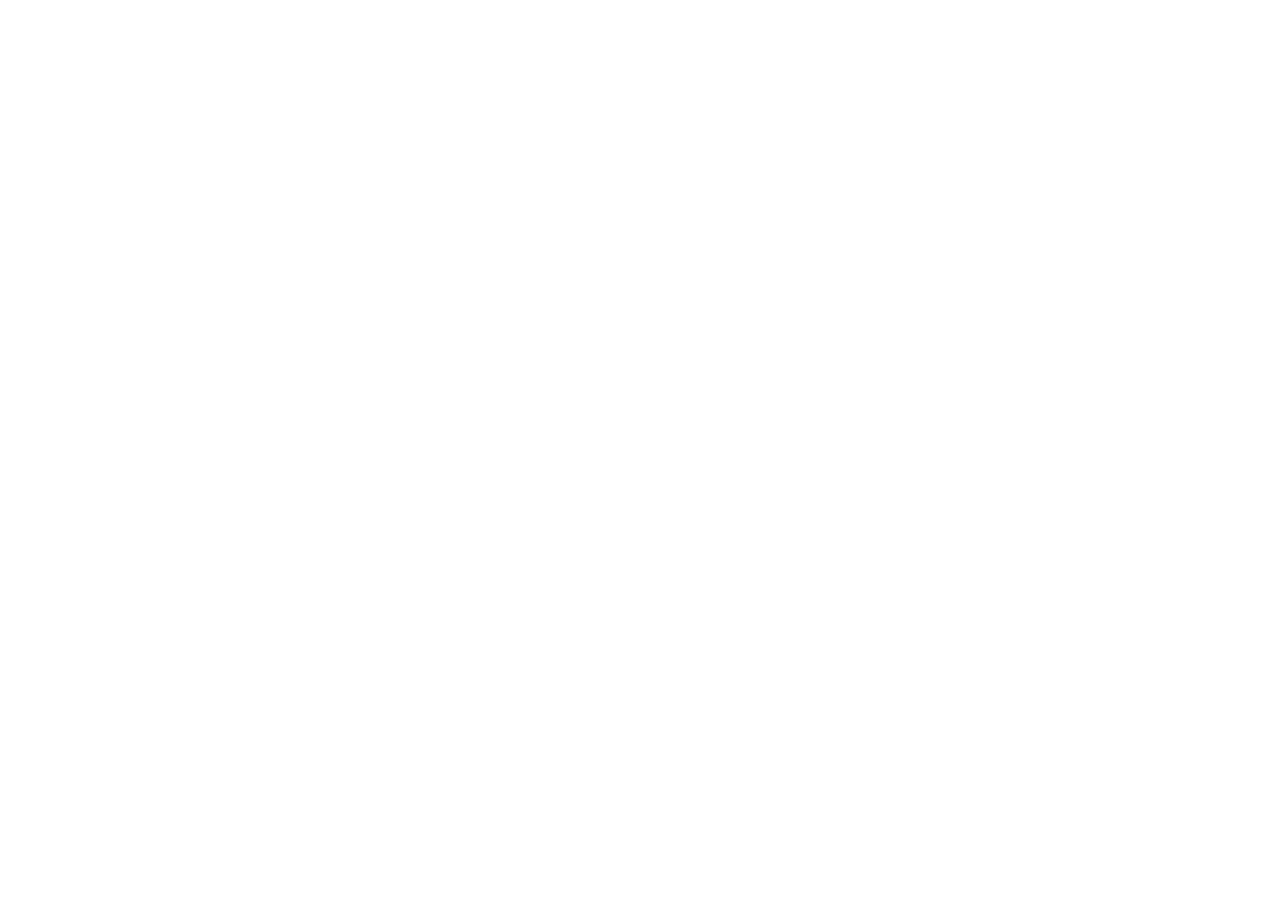
==== index.html @ 38aebb07 "ConstInfo" ====
<!doctype html>
<html lang="en">
  <head>
    <!-- Required meta tags -->
    <meta charset="utf-8">
    <meta name="viewport" content="width=device-width, initial-scale=1, shrink-to-fit=no">

    <!-- Bootstrap CSS -->
    <link rel="stylesheet" href="https://maxcdn.bootstrapcdn.com/bootstrap/4.0.0-beta.3/css/bootstrap.min.css" integrity="sha384-Zug+QiDoJOrZ5t4lssLdxGhVrurbmBWopoEl+M6BdEfwnCJZtKxi1KgxUyJq13dy" crossorigin="anonymous">
    <link href="css/main.css" rel="stylesheet">
	<script src="js/prefixfree.min.js"></script>
	<script src="https://use.fontawesome.com/0d91e5f344.js"></script>
  </head>
  <body>
    <section class="main" id="headerWrap"></section>
    <section class="main" id="aboutusWrap"></section>
    <section class="main" id="servicesWrap"></section>
    <section class="main" id="galleryWrap"></section>
    <section class="main" id="contactWrap"></section>
    <section class="main" id="footer"></section>


    <!-- jQuery (necessary for Bootstrap's JavaScript plugins) -->
    <!-- Include all compiled plugins (below), or include individual files as needed -->
    <script src="https://code.jquery.com/jquery-3.2.1.slim.min.js" integrity="sha384-KJ3o2DKtIkvYIK3UENzmM7KCkRr/rE9/Qpg6aAZGJwFDMVNA/GpGFF93hXpG5KkN" crossorigin="anonymous"></script>
<script src="https://cdnjs.cloudflare.com/ajax/libs/popper.js/1.12.9/umd/popper.min.js" integrity="sha384-ApNbgh9B+Y1QKtv3Rn7W3mgPxhU9K/ScQsAP7hUibX39j7fakFPskvXusvfa0b4Q" crossorigin="anonymous"></script>
<script src="https://maxcdn.bootstrapcdn.com/bootstrap/4.0.0-beta.3/js/bootstrap.min.js" integrity="sha384-a5N7Y/aK3qNeh15eJKGWxsqtnX/wWdSZSKp+81YjTmS15nvnvxKHuzaWwXHDli+4" crossorigin="anonymous"></script>
  </body>
</html>
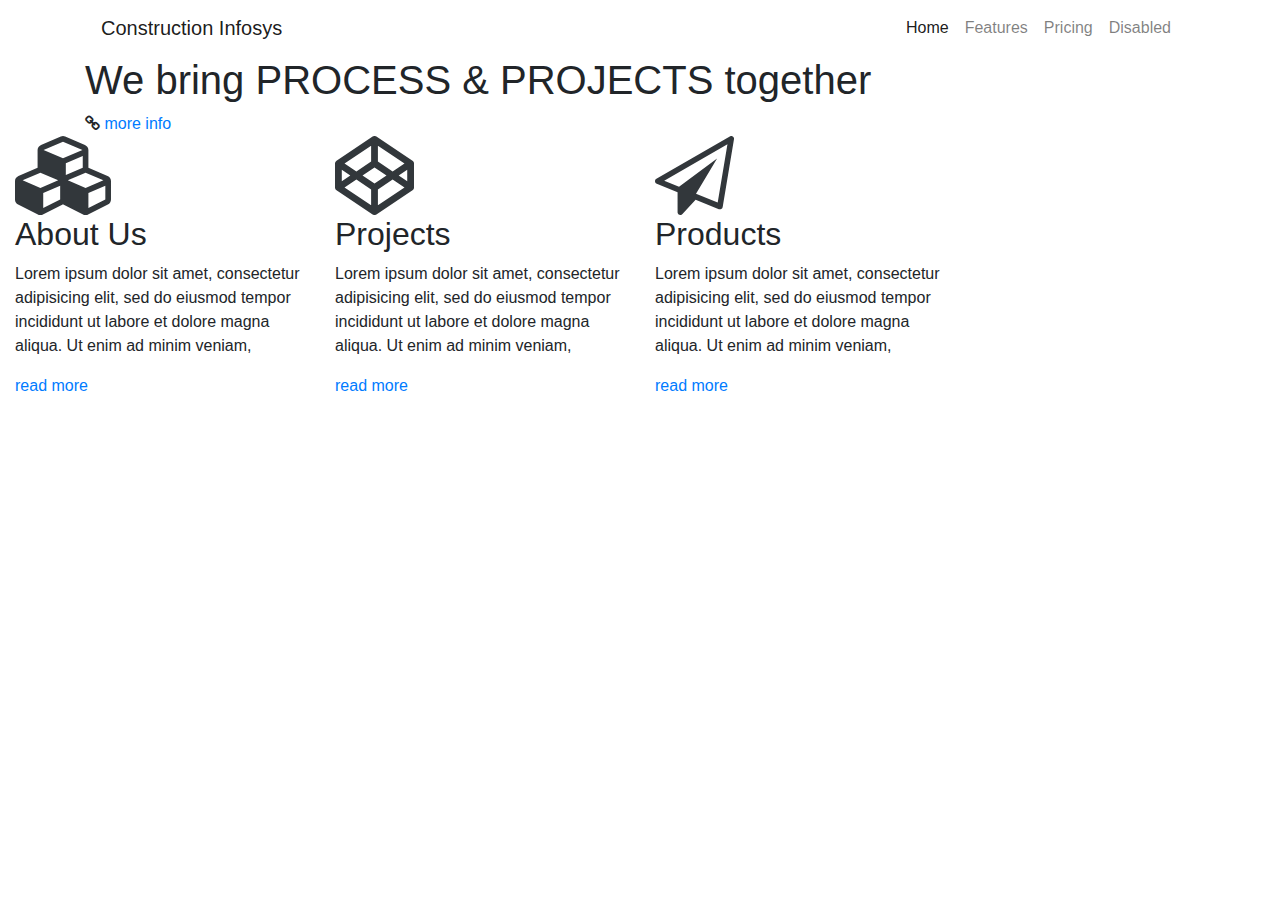
==== commit 41d22461: "bootstrap" ====
--- a/index.html
+++ b/index.html
@@ -1,29 +1,82 @@
-<!doctype html>
-<html lang="en">
+<!DOCTYPE html>
+<html>
   <head>
-    <!-- Required meta tags -->
     <meta charset="utf-8">
-    <meta name="viewport" content="width=device-width, initial-scale=1, shrink-to-fit=no">
-
-    <!-- Bootstrap CSS -->
-    <link rel="stylesheet" href="https://maxcdn.bootstrapcdn.com/bootstrap/4.0.0-beta.3/css/bootstrap.min.css" integrity="sha384-Zug+QiDoJOrZ5t4lssLdxGhVrurbmBWopoEl+M6BdEfwnCJZtKxi1KgxUyJq13dy" crossorigin="anonymous">
-    <link href="css/main.css" rel="stylesheet">
-	<script src="js/prefixfree.min.js"></script>
-	<script src="https://use.fontawesome.com/0d91e5f344.js"></script>
+    <meta http-equiv="X-UA-Compatible" content="IE-edge">
+    <meta name="viewport" content="width=device-width, initial-scale=1">
+    <title>Construction Infosys</title>
+    <link rel="stylesheet" type="text/css" href="css/normalize.css">
+    <link rel="stylesheet" type="text/css" href="css/bootstrap.css">
+    <link rel="stylesheet" href="css/font-awesome.min.css">
+    <link rel="stylesheet" type="text/css" href="css/main.css">
   </head>
   <body>
-    <section class="main" id="headerWrap"></section>
-    <section class="main" id="aboutusWrap"></section>
-    <section class="main" id="servicesWrap"></section>
-    <section class="main" id="galleryWrap"></section>
-    <section class="main" id="contactWrap"></section>
-    <section class="main" id="footer"></section>
+    <div class="container">
+      <nav class="navbar navbar-expand-sm navbar-light bg-faded">
+        <a class="navbar-brand" href="#">Construction Infosys</a>
+        <button class="navbar-toggler" type="button" data-toggle="collapse" data-target="#navbarNav" aria-controls="navbarNav" aria-expanded="false" aria-label="Toggle navigation">
+          <span class="navbar-toggler-icon"></span>
+        </button>
+        <div class="collapse navbar-collapse" id="navbarNav">
+          <ul class="navbar-nav">
+            <li class="nav-item active">
+              <a class="nav-link" href="#">Home <span class="sr-only">(current)</span></a>
+            </li>
+            <li class="nav-item">
+              <a class="nav-link" href="#">Features</a>
+            </li>
+            <li class="nav-item">
+              <a class="nav-link" href="#">Pricing</a>
+            </li>
+            <li class="nav-item">
+              <a class="nav-link" href="#">Disabled</a>
+            </li>
+          </ul>
+        </div>
+      </nav>
+
+      <header>
+        <h1>We bring PROCESS & PROJECTS together</h1>
+        <i class="fa fa-link" aria-hidden="true"></i>
+        <a href="#">more info</a>
+      </header>
+    </div>
+    <div class="container-fluid">
+      <section id="aboutWrap">
+        <article class="aboutus">
+          <div class="row">
+            <div class="col-md-3 col-lg-offset-6">
+              <img src="images/about_lg.svg" alt="">
+              <h2>About Us</h2>
+              <p>Lorem ipsum dolor sit amet, consectetur adipisicing elit, sed do eiusmod tempor incididunt ut labore et dolore magna aliqua. Ut enim ad minim veniam,</p>
+              <a href="#">read more</a>
+            </div>
+            <div class="col-md-3 col-lg-offset-6">
+              <img src="images/projects_lg.svg" alt="">
+              <h2>Projects</h2>
+              <p>Lorem ipsum dolor sit amet, consectetur adipisicing elit, sed do eiusmod tempor incididunt ut labore et dolore magna aliqua. Ut enim ad minim veniam,</p>
+              <a href="#">read more</a>
+            </div>
+            <div class="col-md-3 col-lg-offset-6">
+              <img src="images/product_lg.svg" alt="">
+              <h2>Products</h2>
+              <p>Lorem ipsum dolor sit amet, consectetur adipisicing elit, sed do eiusmod tempor incididunt ut labore et dolore magna aliqua. Ut enim ad minim veniam,</p>
+              <a href="#">read more</a>
+            </div>
+          </div>
+        </article>
+      </section>
+    </div>
 
 
-    <!-- jQuery (necessary for Bootstrap's JavaScript plugins) -->
-    <!-- Include all compiled plugins (below), or include individual files as needed -->
-    <script src="https://code.jquery.com/jquery-3.2.1.slim.min.js" integrity="sha384-KJ3o2DKtIkvYIK3UENzmM7KCkRr/rE9/Qpg6aAZGJwFDMVNA/GpGFF93hXpG5KkN" crossorigin="anonymous"></script>
-<script src="https://cdnjs.cloudflare.com/ajax/libs/popper.js/1.12.9/umd/popper.min.js" integrity="sha384-ApNbgh9B+Y1QKtv3Rn7W3mgPxhU9K/ScQsAP7hUibX39j7fakFPskvXusvfa0b4Q" crossorigin="anonymous"></script>
-<script src="https://maxcdn.bootstrapcdn.com/bootstrap/4.0.0-beta.3/js/bootstrap.min.js" integrity="sha384-a5N7Y/aK3qNeh15eJKGWxsqtnX/wWdSZSKp+81YjTmS15nvnvxKHuzaWwXHDli+4" crossorigin="anonymous"></script>
+
+      <footer>
+
+      </footer>
+
+    <script src="https://ajax.googleapis.com/ajax/libs/jquery/3.2.1/jquery.min.js"></script>
+    <script src="js/tether.js" type="text/javascript"></script>
+    <script src="js/bootstrap.min.js" type="text/javascript"></script>
+    <script src="js/script.js" type="text/javascript"></script>
   </body>
 </html>
--- a/css/main.css
+++ b/css/main.css
@@ -0,0 +1,3 @@
+.navbar-collapse {
+  justify-content: flex-end;
+}
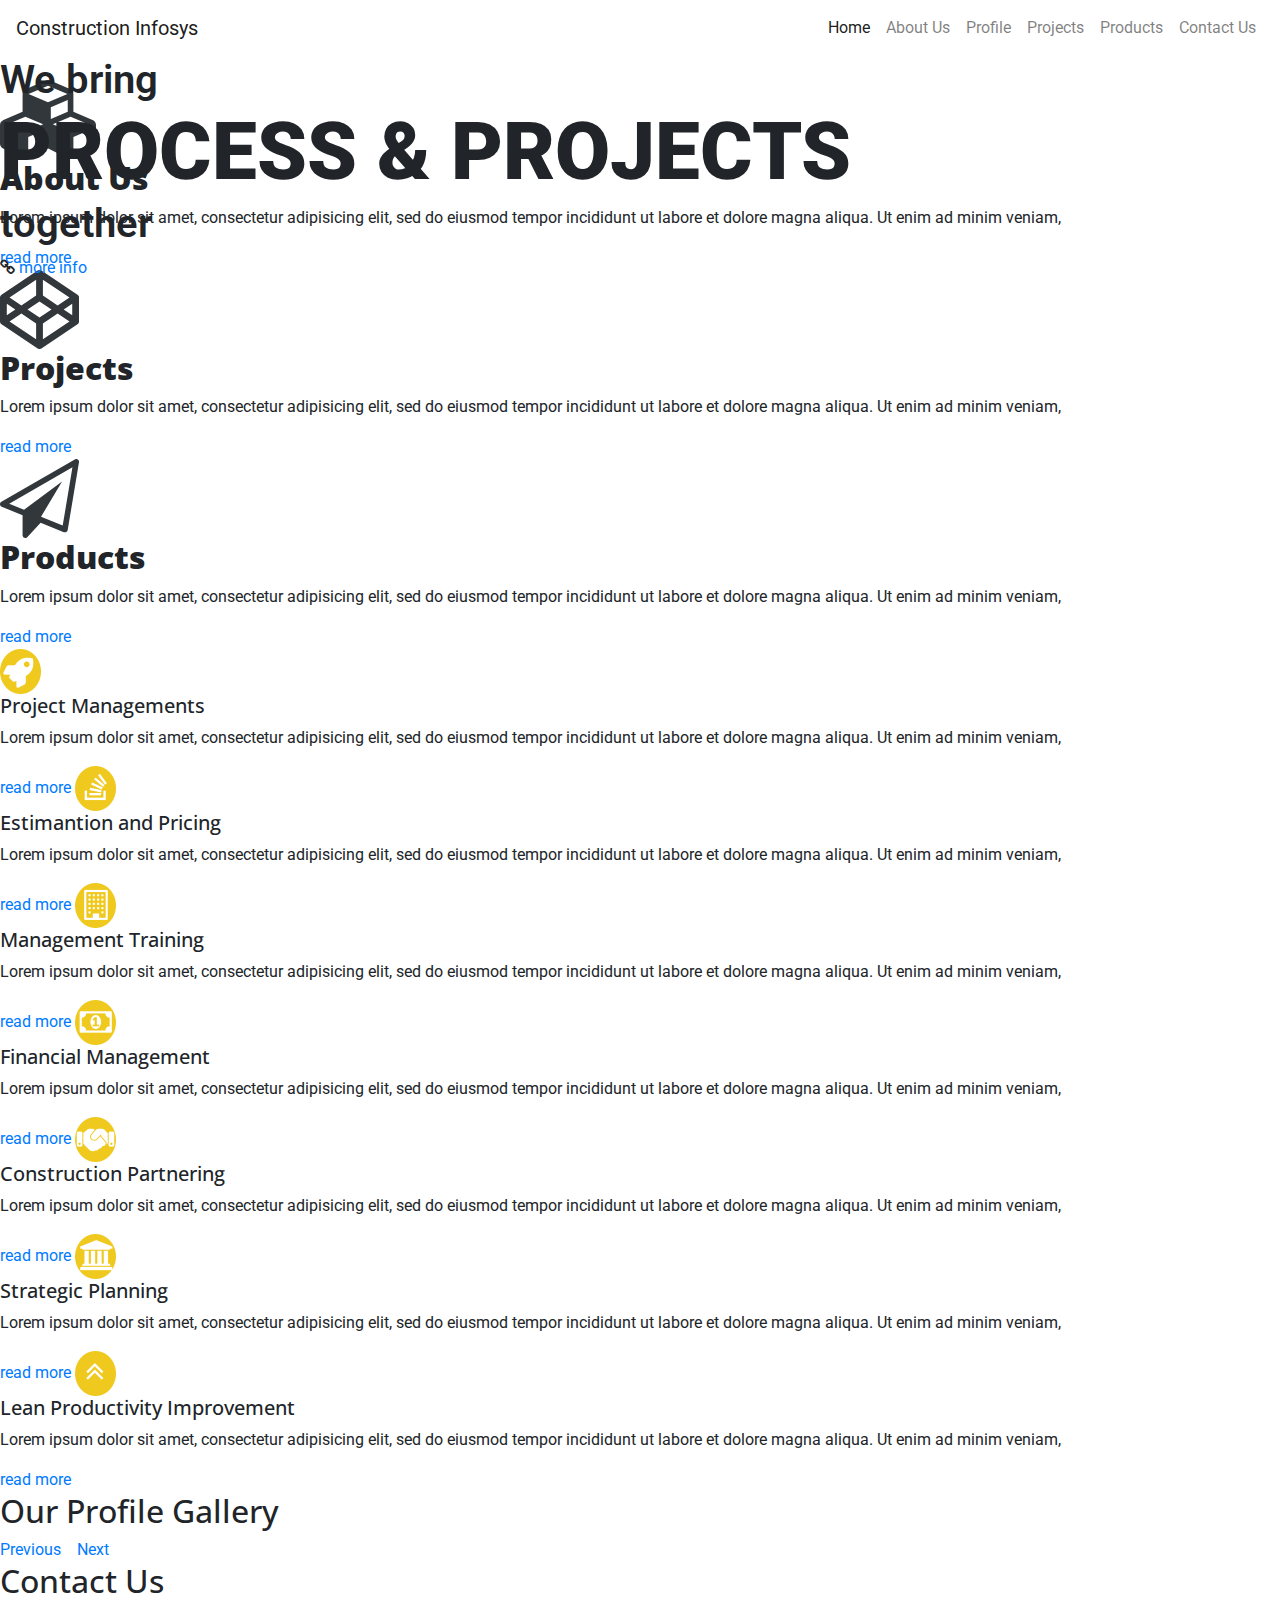
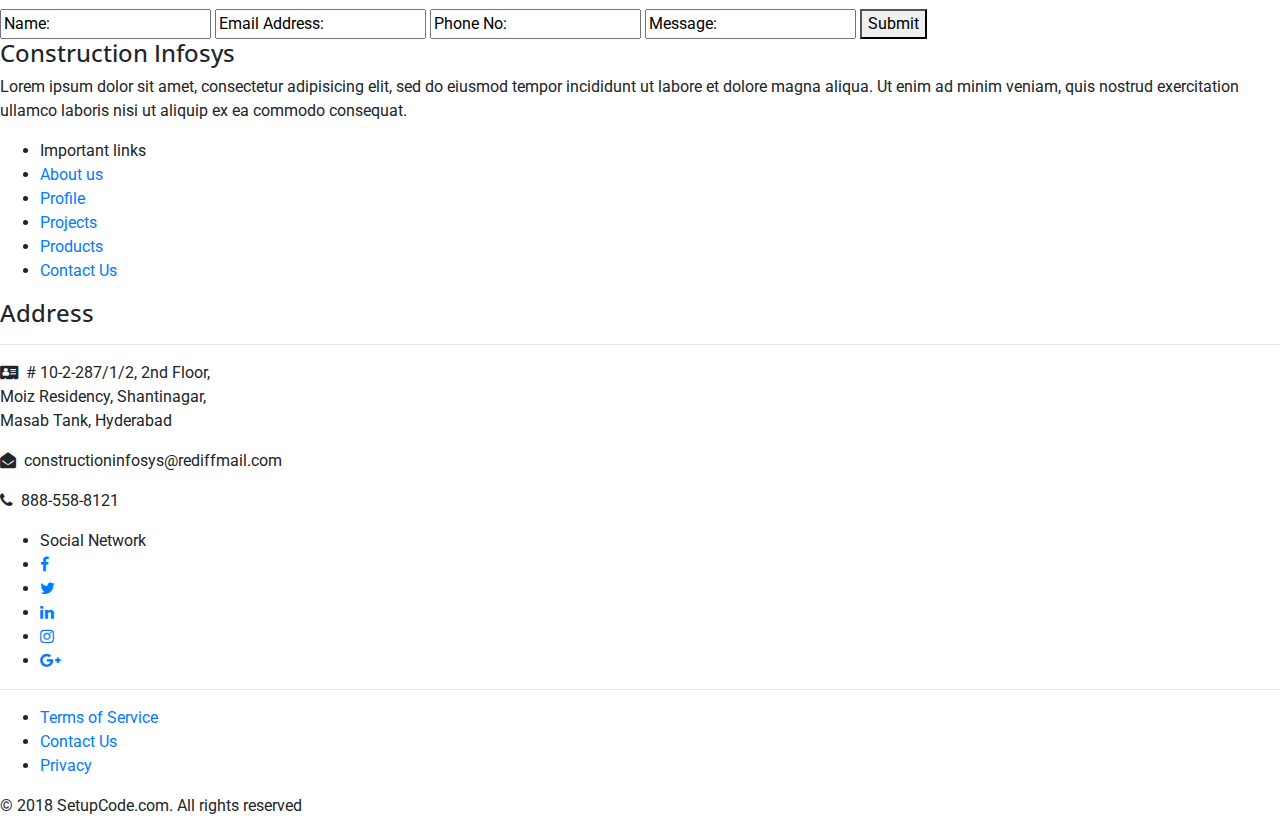
==== commit 777ea1ab: "basic site" ====
--- a/index.html
+++ b/index.html
@@ -11,7 +11,7 @@
     <link rel="stylesheet" type="text/css" href="css/main.css">
   </head>
   <body>
-    <div class="container">
+    <div class="">
       <nav class="navbar navbar-expand-sm navbar-light bg-faded">
         <a class="navbar-brand" href="#">Construction Infosys</a>
         <button class="navbar-toggler" type="button" data-toggle="collapse" data-target="#navbarNav" aria-controls="navbarNav" aria-expanded="false" aria-label="Toggle navigation">
@@ -23,41 +23,50 @@
               <a class="nav-link" href="#">Home <span class="sr-only">(current)</span></a>
             </li>
             <li class="nav-item">
-              <a class="nav-link" href="#">Features</a>
+              <a class="nav-link" href="#">About Us</a>
             </li>
             <li class="nav-item">
-              <a class="nav-link" href="#">Pricing</a>
+              <a class="nav-link" href="#">Profile</a>
             </li>
             <li class="nav-item">
-              <a class="nav-link" href="#">Disabled</a>
+              <a class="nav-link" href="#">Projects</a>
+            </li>
+            <li class="nav-item">
+              <a class="nav-link" href="#">Products</a>
+            </li>
+            <li class="nav-item">
+              <a class="nav-link" href="#">Contact Us</a>
             </li>
           </ul>
         </div>
       </nav>
 
       <header>
-        <h1>We bring PROCESS & PROJECTS together</h1>
-        <i class="fa fa-link" aria-hidden="true"></i>
-        <a href="#">more info</a>
+        <div class="banner_word">
+          <h1>We bring <br><span class="PP">PROCESS &amp PROJECTS</span> <br>together</h1>
+          <i class="fa fa-link" aria-hidden="true"></i>
+          <a href="#">more info</a>
+        </div>
+        <img src="http://placehold.it/1920x550" alt="">
       </header>
     </div>
-    <div class="container-fluid">
+    <div class="">
       <section id="aboutWrap">
         <article class="aboutus">
-          <div class="row">
-            <div class="col-md-3 col-lg-offset-6">
+          <div class="">
+            <div class="">
               <img src="images/about_lg.svg" alt="">
               <h2>About Us</h2>
               <p>Lorem ipsum dolor sit amet, consectetur adipisicing elit, sed do eiusmod tempor incididunt ut labore et dolore magna aliqua. Ut enim ad minim veniam,</p>
               <a href="#">read more</a>
             </div>
-            <div class="col-md-3 col-lg-offset-6">
+            <div class="">
               <img src="images/projects_lg.svg" alt="">
               <h2>Projects</h2>
               <p>Lorem ipsum dolor sit amet, consectetur adipisicing elit, sed do eiusmod tempor incididunt ut labore et dolore magna aliqua. Ut enim ad minim veniam,</p>
               <a href="#">read more</a>
             </div>
-            <div class="col-md-3 col-lg-offset-6">
+            <div class="">
               <img src="images/product_lg.svg" alt="">
               <h2>Products</h2>
               <p>Lorem ipsum dolor sit amet, consectetur adipisicing elit, sed do eiusmod tempor incididunt ut labore et dolore magna aliqua. Ut enim ad minim veniam,</p>
@@ -67,13 +76,112 @@
         </article>
       </section>
     </div>
+    <div class="">
+      <section id="featuresWrap">
+        <img src="images/pm_lg.svg" alt="">
+        <h5>Project Managements</h5>
+        <p>Lorem ipsum dolor sit amet, consectetur adipisicing elit, sed do eiusmod tempor incididunt ut labore et dolore magna aliqua. Ut enim ad minim veniam,</p>
+        <a href="#">read more</a>
+        <img src="images/enp_lg.svg" alt="">
+        <h5>Estimantion and Pricing</h5>
+        <p>Lorem ipsum dolor sit amet, consectetur adipisicing elit, sed do eiusmod tempor incididunt ut labore et dolore magna aliqua. Ut enim ad minim veniam,</p>
+        <a href="#">read more</a>
+        <img src="images/mt_lg.svg" alt="">
+        <h5>Management Training</h5>
+        <p>Lorem ipsum dolor sit amet, consectetur adipisicing elit, sed do eiusmod tempor incididunt ut labore et dolore magna aliqua. Ut enim ad minim veniam,</p>
+        <a href="#">read more</a>
+        <img src="images/fm_lg.svg" alt="">
+        <h5>Financial Management</h5>
+        <p>Lorem ipsum dolor sit amet, consectetur adipisicing elit, sed do eiusmod tempor incididunt ut labore et dolore magna aliqua. Ut enim ad minim veniam,</p>
+        <a href="#">read more</a>
+        <img src="images/cp_lg.svg" alt="">
+        <h5>Construction Partnering</h5>
+        <p>Lorem ipsum dolor sit amet, consectetur adipisicing elit, sed do eiusmod tempor incididunt ut labore et dolore magna aliqua. Ut enim ad minim veniam,</p>
+        <a href="#">read more</a>
+        <img src="images/sp_lg.svg" alt="">
+        <h5>Strategic Planning</h5>
+        <p>Lorem ipsum dolor sit amet, consectetur adipisicing elit, sed do eiusmod tempor incididunt ut labore et dolore magna aliqua. Ut enim ad minim veniam,</p>
+        <a href="#">read more</a>
+        <img src="images/lpi_lg.svg" alt="">
+        <h5>Lean Productivity Improvement</h5>
+        <p>Lorem ipsum dolor sit amet, consectetur adipisicing elit, sed do eiusmod tempor incididunt ut labore et dolore magna aliqua. Ut enim ad minim veniam,</p>
+        <a href="#">read more</a>
+      </section>
+    </div>
+    <div class="">
+      <section id="galleryWrap">
+        <h2>Our Profile Gallery</h2>
+        <a href="#">Previous</a>
+        <img src="http://placehold.it/313x260" alt="">
+        <img src="http://placehold.it/313x260" alt="">
+        <img src="http://placehold.it/313x260" alt="">
+        <a href="#">Next</a>
+      </section>
+    </div>
+    <div class="">
+      <section id="ContactWrap">
+        <h2>Contact Us</h2>
+        <input type="text" name="Name" value="Name:">
+        <input type="text" name="Email Address" value="Email Address:">
+        <input type="text" name="Phone No" value="Phone No:">
+        <input type="text" name="Message" value="Message:">
+        <button type="button" name="submit">Submit</button>
+      </section>
+    </div>
+    <footer>
+      <div class="">
+        <div class="">
+          <h4>Construction Infosys</h4>
+          <p>Lorem ipsum dolor sit amet, consectetur adipisicing elit, sed do eiusmod tempor incididunt ut labore et dolore magna aliqua. Ut enim ad minim veniam, quis nostrud exercitation ullamco laboris nisi ut aliquip ex ea commodo consequat.</p>
+          <div class="">
+              <ul class="">
+                  <li class="">Important links</li>
+                  <li class=""><a href="#">About us</a></li>
+                  <li class=""><a href="#">Profile</a></li>
+                  <li class=""><a href="#">Projects</a></li>
+                  <li class=""><a href="#">Products</a></li>
+                  <li class=""><a href="#">Contact Us</a></li>
+              </ul>
+          </div>
+          <div class="">
+            <div class="">
+              <address class="">
+                <h4>Address</h4>
+                <hr>
+                <p><i class="fa fa-address-card mr-2" aria-hidden="true"></i># 10-2-287/1/2, 2nd Floor,</br>Moiz Residency, Shantinagar,</br>Masab Tank, Hyderabad</p>
+                <p><i class="fa fa-envelope-open mr-2" aria-hidden="true"></i>constructioninfosys@rediffmail.com</p>
+                <p><i class="fa fa-phone mr-2" aria-hidden="true"></i>888-558-8121</p>
+              </address>
+            </div>
 
+          </div>
+          <div class="">
+              <ul class="">
+                  <li class="">Social Network</li>
+                  <li class=""><a href="#"><i class="fa fa-facebook"></i></a></li>
+                  <li class=""><a href="#"><i class="fa fa-twitter"></i></a></li>
+                  <li class=""><a href="#"><i class="fa fa-linkedin"></i></a></li>
+                  <li class=""><a href="#"><i class="fa fa-instagram"></i></a></li>
+                  <li class=""><a href="#"><i class="fa fa-google-plus"></i></a></li>
+              </ul>
+          </div>
 
-
-      <footer>
-
-      </footer>
-
+        </div>
+        <hr>
+        <div class="">
+                <div class="">
+                    <ul class="">
+                        <li><a href="#">Terms of Service</a></li>
+                        <li><a href="#">Contact Us</a></li>
+                        <li><a href="#">Privacy</a></li>
+                    </ul>
+                </div>
+                <div class="">
+                    <p class="">© 2018 SetupCode.com. All rights reserved</p>
+                </div>
+          </div>
+      </div>
+    </footer>
     <script src="https://ajax.googleapis.com/ajax/libs/jquery/3.2.1/jquery.min.js"></script>
     <script src="js/tether.js" type="text/javascript"></script>
     <script src="js/bootstrap.min.js" type="text/javascript"></script>
--- a/css/main.css
+++ b/css/main.css
@@ -1,3 +1,39 @@
+@import url('https://fonts.googleapis.com/css?family=Open+Sans:300,300i,400,400i,600,600i,700,700i,800,800i|Roboto:100,100i,300,300i,400,400i,500,500i,700,700i,900,900i');
+
+/*Fonts
+  font-family: 'Roboto', sans-serif;
+  font-family: 'Open Sans', sans-serif;
+*/
+
+h1,h2,h3,h4,h5,h6 {
+  font-family: 'Open Sans', sans-serif;
+}
+
+p {
+  font-family: 'Roboto', sans-serif;
+}
+
 .navbar-collapse {
   justify-content: flex-end;
 }
+
+.banner_word{
+  position: absolute;
+}
+
+header h1{
+  font-family: 'Roboto', sans-serif;
+  font-weight: 600;
+
+}
+h1 span.PP {
+  font-family: 'Roboto', sans-serif;
+  font-weight: 900;
+  font-size: 2em;
+}
+
+#aboutWrap h2 {
+  font-family: 'Open Sans',sans-serif;
+  font-weight: 800;
+
+}
